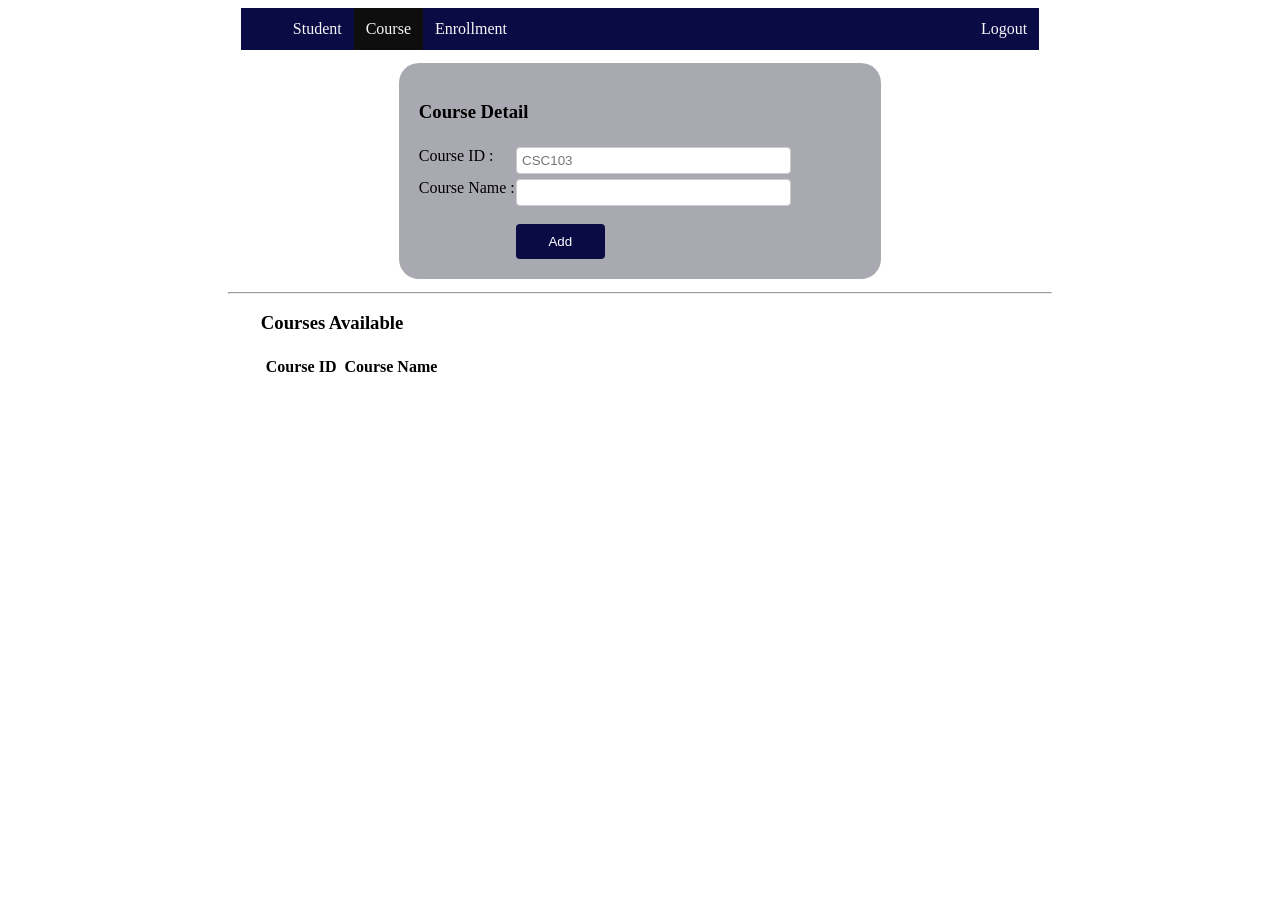
==== myapp/view/course.html @ 5fc26d97 "Updated project files" ====
<!DOCTYPE html>
<html lang="en">
<head>
    <meta charset="UTF-8">
    <meta http-equiv="X-UA-Compatible" content="IE=edge">
    <meta name="viewport" content="width=device-width, initial-scale=1.0">
    <link rel="stylesheet" href="css/base.css">
    <title>Course</title>
</head>
<body>
    <div class="header">
        <ul id = "menu">
            <li><a href="student.html">Student</a></li>
            <li style = "background-color: rgb(14, 14, 14)"><a href="course.html">Course</a></li>
            <li><a href="enroll.html">Enrollment</a></li>
            <li id = "Logout"><a href="">Logout</a></li>
        </ul>
    </div>
    <div class="container1">
        <h3>Course Detail</h3>
        <div>
            <div class="row">
                <div class="col-1">
                    <label for="cID">Course ID : </label>
                </div>
                <div class="col-2">
                    <input type="text" id="cid" name="courseID" placeholder="CSC103" >
                </div>
            </div>
            <div class="row">
                <div class="col-1">
                    <label for="cname">Course Name : </label>
                </div>
                <div class="col-2">
                    <input type="text" id="cname" name="coursename" >
                </div>
            </div>
            <br>
            <div class="row">
                <button id ="button-add" onclick="addCourse()">Add</button>
            </div>
        </div>
      </div>
      <hr width="65%">
      <div class="container2">
          <h3>Courses Available</h3>
          <table id="myTable">
              <tr>
                  <th>Course ID</th>
                  <th>Course Name</th>
                  <th></th>
                  <th></th>
              </tr>
          </table>
      </div>
    <script src="js/course.js"></script>

</body>
</html>
---- myapp/view/css/base.css ----
body {
    align-items: center;
}

ul {
    list-style-type: none;
    margin: auto;
    width: 60%;
    overflow: hidden;
    background-color: rgb(10, 10, 69);
}
li {
    float: left;
}

li a {
    display: inline-block;
    color: rgb(248, 248, 248);
    text-align: center;
    padding: 12px ;
    text-decoration: none;
}

#menu > li:last-child
{
    float:right;
}

li:hover {
    background-color: rgb(14, 14, 14);
}

.container1{
    width: 35%;
    padding: 20px;
    margin: auto;
    margin-top: 1%;
    margin-bottom: 1%;
    background-color: rgb(169, 169, 178);
    border-radius: 20px;
}

.container2{
    width: 60%;
    margin: auto;
    border-radius: 10px;
}

input {
    width: 85%;
    padding: 5px;
    border: 1px solid #ccc;
    border-radius: 4px;
}

button {
    width: 20%;
    background-color: rgb(10, 10, 69);
    color: white;
    padding: 10px;
    border: none;
    border-radius: 4px;
    margin-left: 22%;
}
.col-1{
    float: left;
    width: 22%;
    margin-top: 5px;
}
.col-2{
    float: left;
    width: 70%;
    margin-top: 5px;
}
.row:after {
    content: "";
    display: table;
    clear: both;
}
#button-1{
    background-color: rgb(225, 60, 60);
    padding-right: 10px;
}
#button-2{
    background-color: rgb(238, 241, 44);
    padding-right: 10px;
}
table{
    /* border-collapse: collapse;   */
    width: auto;
}
th {
    border: 2px solid #dddddd06;
}
td {
    border: 2px solid #dddddd;
    padding-right: 10px;   
}

/* Responsive layout - when screen size is 720 at max*/
@media screen and (max-width: 720px) {
    .container1 {
        width: 90%;
        margin-top: 0;
    }
    .container2 {
        width: 80%;
        margin-top: 0;
    }
    .col-1, .col-2{
        width: 100%;
    }
}
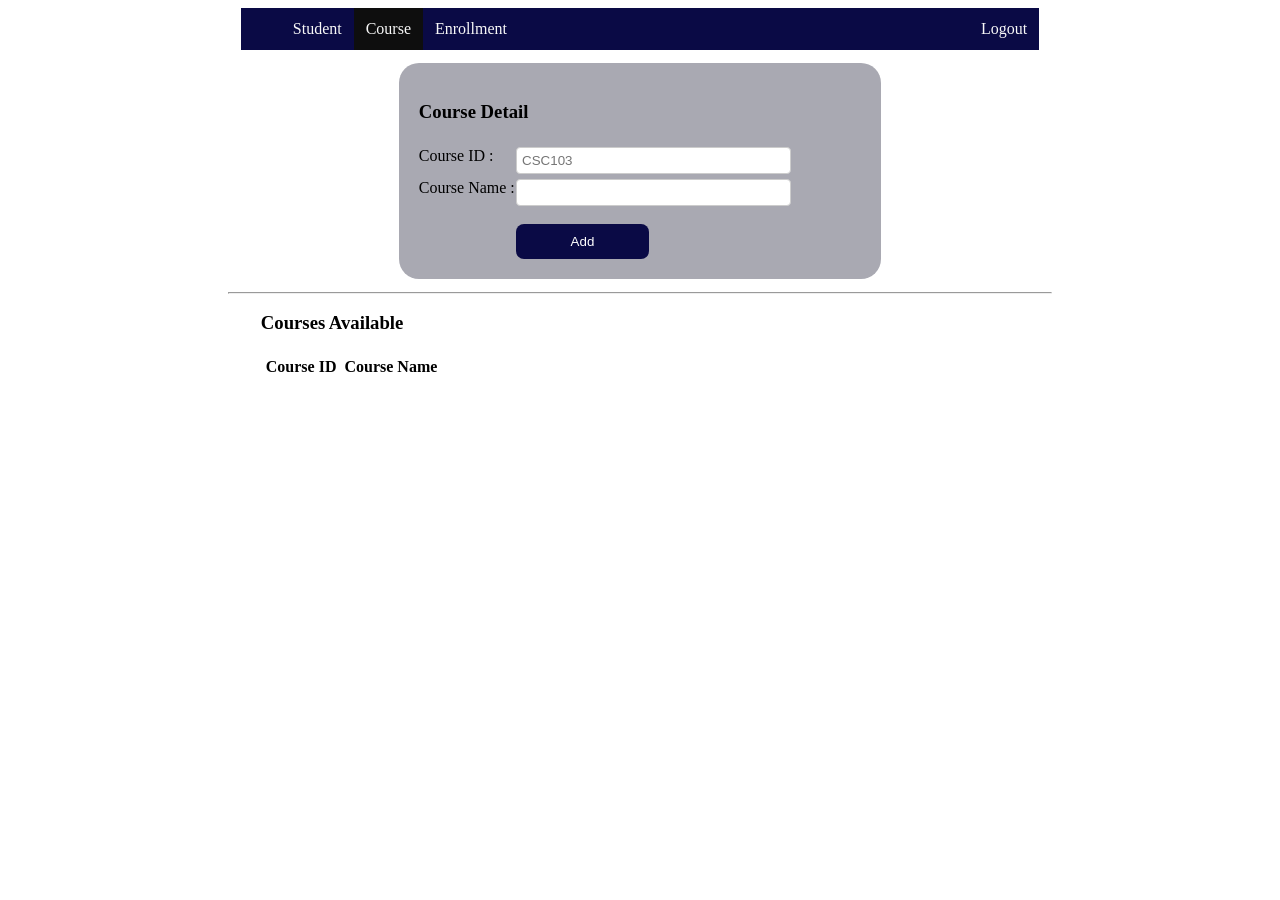
==== commit a6c57228: "Fixed Deployment Issue" ====
--- a/myapp/view/course.html
+++ b/myapp/view/course.html
@@ -13,7 +13,7 @@
             <li><a href="student.html">Student</a></li>
             <li style = "background-color: rgb(14, 14, 14)"><a href="course.html">Course</a></li>
             <li><a href="enroll.html">Enrollment</a></li>
-            <li id = "Logout"><a href="">Logout</a></li>
+            <li id="Logout"><a href="#" onclick="logout(); return false;">Logout</a></li>
         </ul>
     </div>
     <div class="container1">
@@ -53,6 +53,7 @@
               </tr>
           </table>
       </div>
+    <script src="js/auth.js"></script>
     <script src="js/course.js"></script>
 
 </body>
--- a/myapp/view/css/base.css
+++ b/myapp/view/css/base.css
@@ -1,113 +1,130 @@
-body {
-    align-items: center;
-}
-
-ul {
-    list-style-type: none;
-    margin: auto;
-    width: 60%;
-    overflow: hidden;
-    background-color: rgb(10, 10, 69);
-}
-li {
-    float: left;
-}
-
-li a {
-    display: inline-block;
-    color: rgb(248, 248, 248);
-    text-align: center;
-    padding: 12px ;
-    text-decoration: none;
-}
-
-#menu > li:last-child
-{
-    float:right;
-}
-
-li:hover {
-    background-color: rgb(14, 14, 14);
-}
-
-.container1{
-    width: 35%;
-    padding: 20px;
-    margin: auto;
-    margin-top: 1%;
-    margin-bottom: 1%;
-    background-color: rgb(169, 169, 178);
-    border-radius: 20px;
-}
-
-.container2{
-    width: 60%;
-    margin: auto;
-    border-radius: 10px;
-}
-
-input {
-    width: 85%;
-    padding: 5px;
-    border: 1px solid #ccc;
-    border-radius: 4px;
-}
-
-button {
-    width: 20%;
-    background-color: rgb(10, 10, 69);
-    color: white;
-    padding: 10px;
-    border: none;
-    border-radius: 4px;
-    margin-left: 22%;
-}
-.col-1{
-    float: left;
-    width: 22%;
-    margin-top: 5px;
-}
-.col-2{
-    float: left;
-    width: 70%;
-    margin-top: 5px;
-}
-.row:after {
-    content: "";
-    display: table;
-    clear: both;
-}
-#button-1{
-    background-color: rgb(225, 60, 60);
-    padding-right: 10px;
-}
-#button-2{
-    background-color: rgb(238, 241, 44);
-    padding-right: 10px;
-}
-table{
-    /* border-collapse: collapse;   */
-    width: auto;
-}
-th {
-    border: 2px solid #dddddd06;
-}
-td {
-    border: 2px solid #dddddd;
-    padding-right: 10px;   
-}
-
-/* Responsive layout - when screen size is 720 at max*/
-@media screen and (max-width: 720px) {
-    .container1 {
-        width: 90%;
-        margin-top: 0;
-    }
-    .container2 {
-        width: 80%;
-        margin-top: 0;
-    }
-    .col-1, .col-2{
-        width: 100%;
-    }
+body {
+    align-items: center;
+}
+
+ul {
+    list-style-type: none;
+    margin: auto;
+    width: 60%;
+    overflow: hidden;
+    background-color: rgb(10, 10, 69);
+}
+li {
+    float: left;
+}
+
+li a {
+    display: inline-block;
+    color: rgb(248, 248, 248);
+    text-align: center;
+    padding: 12px ;
+    text-decoration: none;
+}
+
+#menu > li:last-child
+{
+    float:right;
+}
+
+li:hover {
+    background-color: rgb(14, 14, 14);
+}
+
+.container1{
+    width: 35%;
+    padding: 20px;
+    margin: auto;
+    margin-top: 1%;
+    margin-bottom: 1%;
+    background-color: rgb(169, 169, 178);
+    border-radius: 20px;
+}
+
+.container2{
+    width: 60%;
+    margin: auto;
+    border-radius: 10px;
+}
+
+input {
+    width: 85%;
+    padding: 5px;
+    border: 1px solid #ccc;
+    border-radius: 4px;
+}
+
+button {
+    width: 30%;
+    min-width: 120px;
+    background-color: rgb(10, 10, 69);
+    color: white;
+    padding: 10px 18px;
+    border: none;
+    border-radius: 8px;
+    margin-left: 22%;
+    cursor: pointer;
+}
+
+.button-1,
+.btn-delete {
+    background-color: rgb(225, 60, 60);
+    color: white;
+    padding: 10px 18px;
+    border-radius: 8px;
+    min-width: 120px;
+    width: auto;
+    cursor: pointer;
+}
+
+.button-2,
+.btn-edit {
+    background-color: rgb(238, 241, 44);
+    color: rgb(20, 20, 20);
+    padding: 10px 18px;
+    border-radius: 8px;
+    min-width: 120px;
+    width: auto;
+    cursor: pointer;
+}
+
+.col-1{
+    float: left;
+    width: 22%;
+    margin-top: 5px;
+}
+.col-2{
+    float: left;
+    width: 70%;
+    margin-top: 5px;
+}
+.row:after {
+    content: "";
+    display: table;
+    clear: both;
+}
+table{
+    /* border-collapse: collapse;   */
+    width: auto;
+}
+th {
+    border: 2px solid #dddddd06;
+}
+td {
+    border: 2px solid #dddddd;
+    padding-right: 10px;   
+}
+
+/* Responsive layout - when screen size is 720 at max*/
+@media screen and (max-width: 720px) {
+    .container1 {
+        width: 90%;
+        margin-top: 0;
+    }
+    .container2 {
+        width: 80%;
+        margin-top: 0;
+    }
+    .col-1, .col-2{
+        width: 100%;
+    }
 }
